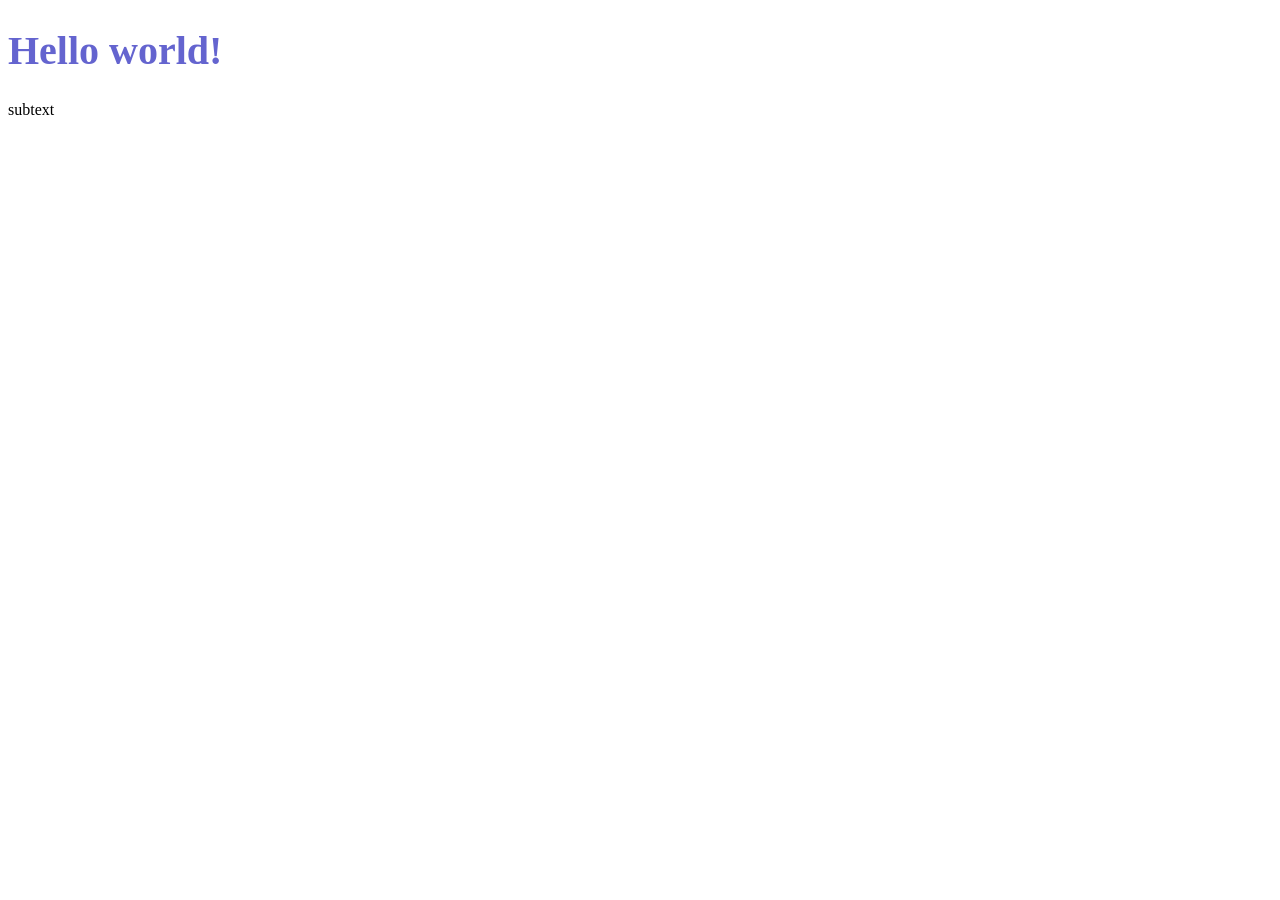
==== index.html @ 81e4112a "initial add index.html add style.css" ====
<!DOCTYPE html>
<html lang="en">
<head>
    <meta charset="UTF-8">
    <meta name="viewport" content="width=device-width, initial-scale=1.0">
    <title>creative code projects</title>
    <link rel="stylesheet" href="style.css">
</head>
<body>
    <h1>Hello world!</h1>
    <p>subtext</p>
</body>
</html>
---- style.css ----
h1 {
    font-size: 40px;
    color: rgb(100, 100, 207);
}
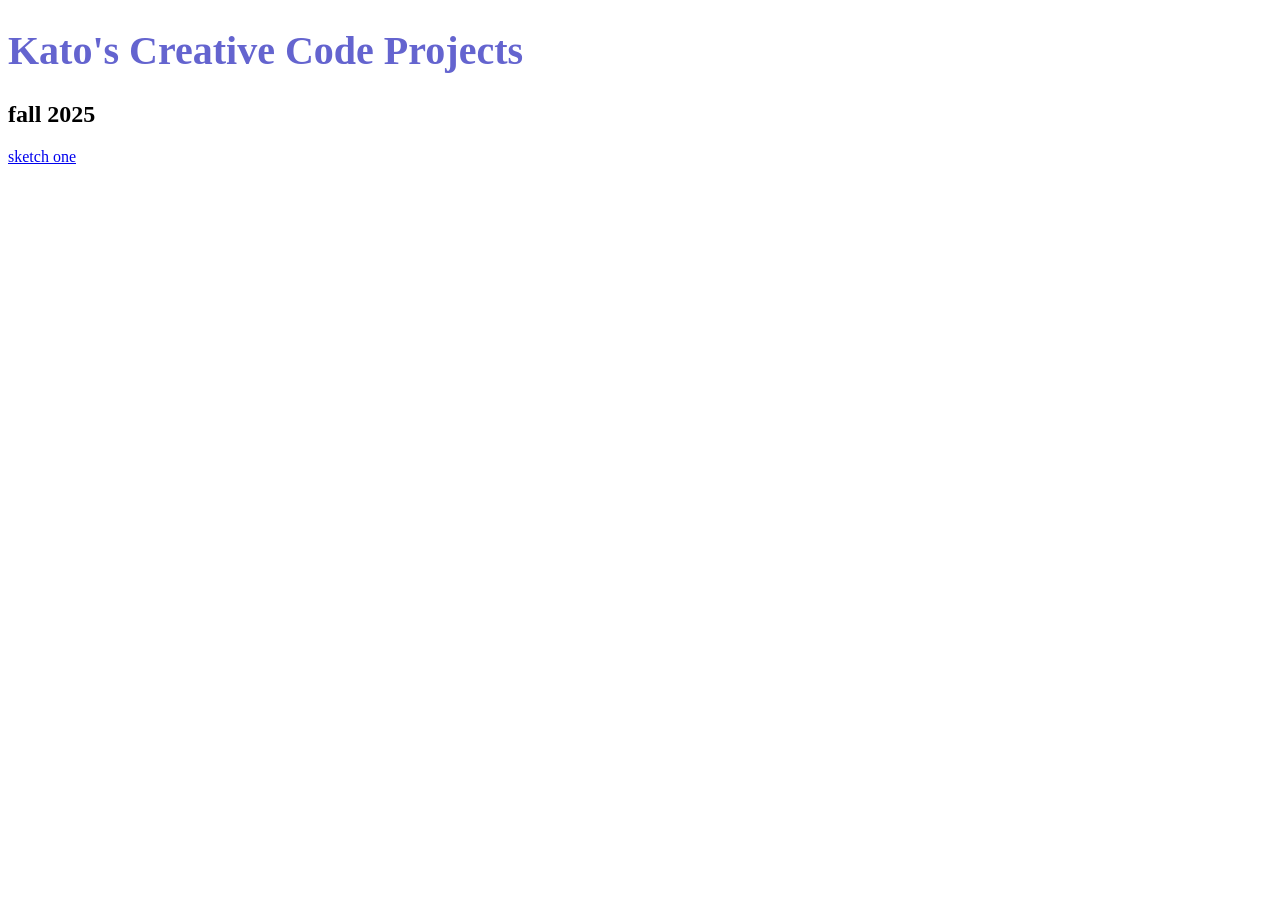
==== commit f8681f2f: "add p5 add p5 sketch to homepage" ====
--- a/index.html
+++ b/index.html
@@ -5,9 +5,13 @@
     <meta name="viewport" content="width=device-width, initial-scale=1.0">
     <title>creative code projects</title>
     <link rel="stylesheet" href="style.css">
+    <script src="p5.js"></script>
 </head>
 <body>
-    <h1>Hello world!</h1>
-    <p>subtext</p>
+    <h1>Kato's Creative Code Projects</h1>
+    <h2>fall 2025</h2>
+    <a href="sketch-1.1/index.html">sketch one</a>
+
+    <script src="sketch.js"></script>
 </body>
 </html>
--- a/style.css
+++ b/style.css
@@ -1,4 +1,12 @@
+canvas{
+    position: fixed;
+    left: 0;
+    top: 0;
+    z-index: -1;
+    /* fullscreen canvas behind other stuff */
+}
+
 h1 {
     font-size: 40px;
     color: rgb(100, 100, 207);
-}
+}
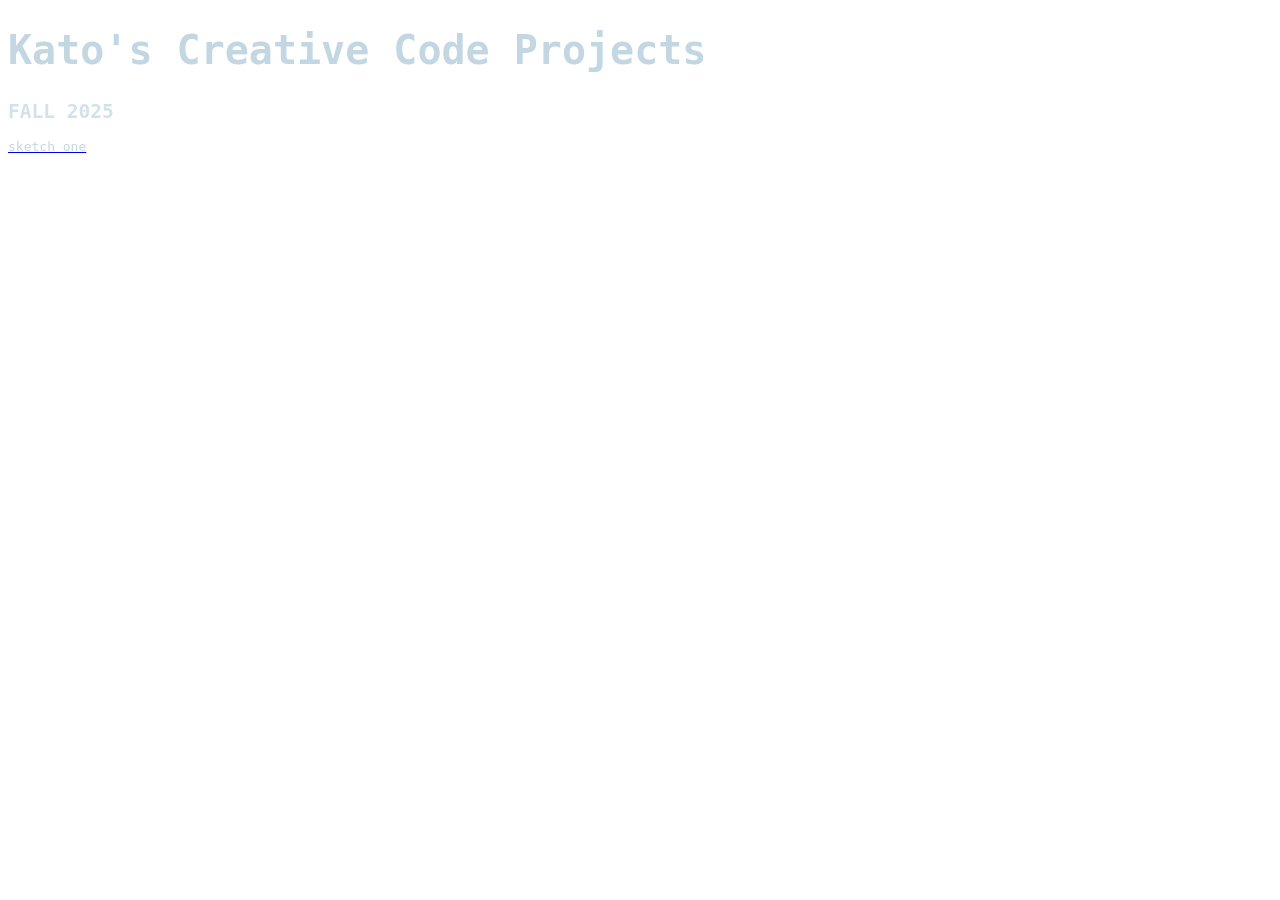
==== commit 312d1029: "add noise grid edited p5 background edited css fonts" ====
--- a/index.html
+++ b/index.html
@@ -9,8 +9,10 @@
 </head>
 <body>
     <h1>Kato's Creative Code Projects</h1>
-    <h2>fall 2025</h2>
-    <a href="sketch-1.1/index.html">sketch one</a>
+    <h2>FALL 2025</h2>
+    <a href="sketch-1.1/index.html">
+        <p>sketch one</p>
+    </a>
 
     <script src="sketch.js"></script>
 </body>
--- a/style.css
+++ b/style.css
@@ -7,6 +7,15 @@
 }
 
 h1 {
+    font-family: monospace;
     font-size: 40px;
-    color: rgb(100, 100, 207);
+    color: rgb(194, 215, 226);
+}
+h2 {
+    font-family: monospace;
+    color: rgba(194, 215, 226, 0.735);
+}
+p {
+    font-family: monospace;
+    color: rgb(194, 215, 226);
 }
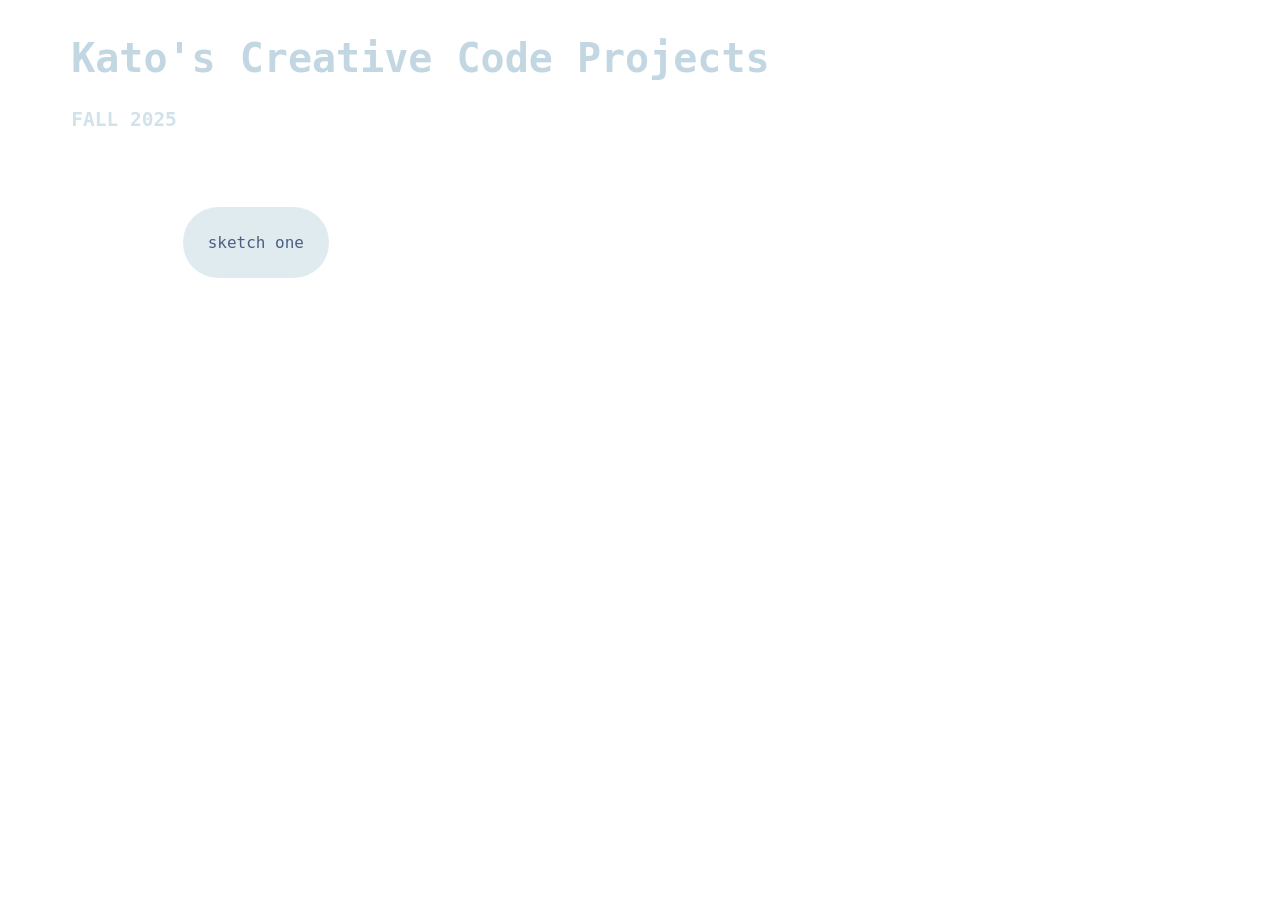
==== commit e1999b09: "add button improve formatting (add/edit css classes) add css buttons/hover classes add 2nd noise gri" ====
--- a/index.html
+++ b/index.html
@@ -8,12 +8,18 @@
     <script src="p5.js"></script>
 </head>
 <body>
-    <h1>Kato's Creative Code Projects</h1>
-    <h2>FALL 2025</h2>
-    <a href="sketch-1.1/index.html">
-        <p>sketch one</p>
-    </a>
-
+    <div class="contain">
+        <h1>Kato's Creative Code Projects</h1>
+        <h2>FALL 2025</h2>
+        <div class="space"></div>
+        <div class="thirds">
+            <div class="button">
+                <a href="sketch-1.1/index.html">
+                <p>sketch one</p>
+                </a>
+            </div>
+        </div>
+    </div>
     <script src="sketch.js"></script>
 </body>
 </html>
--- a/style.css
+++ b/style.css
@@ -6,16 +6,90 @@
     /* fullscreen canvas behind other stuff */
 }
 
+.space {
+    width: 100%;
+    margin: auto;
+    margin-top: 1.75em;
+    border-top: 20px dotted rgba(194, 215, 226, 0);
+    margin-bottom: 1.75em;
+}
+
+.contain{
+    width: 90%;
+    margin: auto;
+    place-content: center;
+    text-align: left;
+    cursor: crosshair;
+}
+
+.thirds {
+    width: 100%;
+    display: grid;
+    text-align: center;
+    grid-template-columns: 1fr 1fr 1fr;
+    column-gap: 15px;
+    row-gap: 15px;
+    cursor: crosshair;
+}
+
+.button {
+    margin: auto;
+    display: flex;
+    justify-content: center;
+    gap: 15px;
+    margin-bottom: 2em;
+}
+
+.button a:link, .button a:visited {
+    border-radius: 35px;
+    background-color: rgba(194, 215, 226, 0.505);
+    padding: 10px 25px;
+    text-align: center;
+    text-decoration: none;
+    display: inline-block;
+    transition-duration: 0.25s;
+    font-family: monospace;
+    font-size: 16px;
+    color: rgb(75, 95, 130);
+    cursor: crosshair;
+}
+
+.button a:hover, .button a:active {
+    /* background-color: rgb(207, 229, 241, 0.505);
+    color: rgb(199, 0, 57); */
+    color: rgb(207, 229, 241);
+    background-color: rgb(199, 0, 57, 0.505);
+}
+
 h1 {
     font-family: monospace;
     font-size: 40px;
     color: rgb(194, 215, 226);
+    transition-duration: 0.25s;
 }
+h1:hover{
+    font-family: monospace;
+    font-size: 40px;
+    color: rgb(207, 229, 241);
+}
+
 h2 {
     font-family: monospace;
     color: rgba(194, 215, 226, 0.735);
+    transition-duration: 0.25s;
 }
-p {
+h2:hover{
     font-family: monospace;
+    color: rgb(207, 229, 241, 0.735);
+}
+
+/* p {
+    font-family: monospace;
+    font-size: 16px;
     color: rgb(194, 215, 226);
-}+    transition-duration: 0.25s;
+}
+p:hover{
+    font-family: monospace;
+    color: rgb(199, 0, 57);
+} */
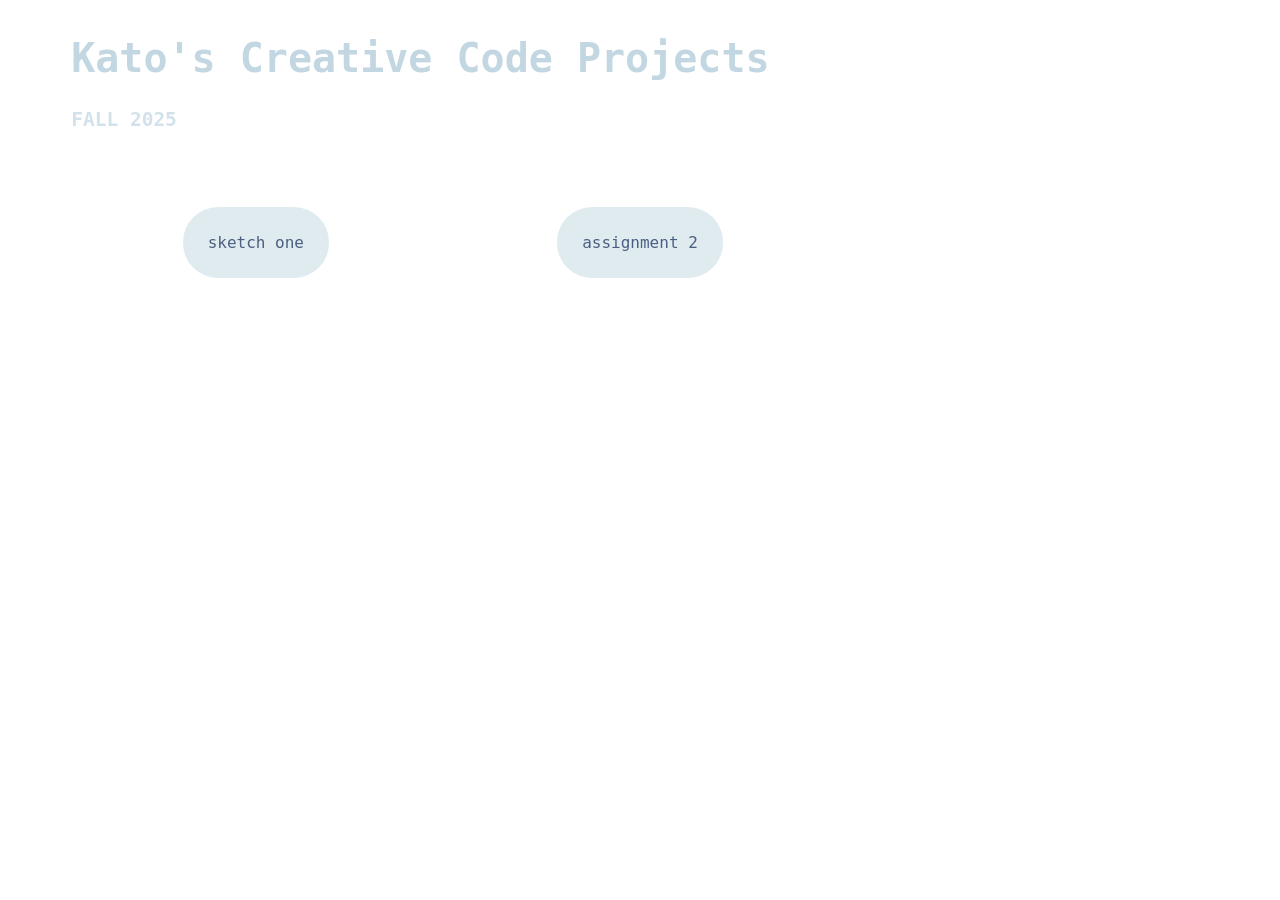
==== commit 1ac04893: "assignment2 add assignment 2 page, and corresponding css" ====
--- a/index.html
+++ b/index.html
@@ -18,6 +18,11 @@
                 <p>sketch one</p>
                 </a>
             </div>
+            <div class="button">
+                <a href="assignment2-iteration">
+                <p>assignment 2</p>
+                </a>
+            </div>
         </div>
     </div>
     <script src="sketch.js"></script>
--- a/style.css
+++ b/style.css
@@ -3,6 +3,7 @@
     left: 0;
     top: 0;
     z-index: -1;
+    cursor: crosshair;
     /* fullscreen canvas behind other stuff */
 }
 
@@ -12,6 +13,7 @@
     margin-top: 1.75em;
     border-top: 20px dotted rgba(194, 215, 226, 0);
     margin-bottom: 1.75em;
+    cursor: crosshair;
 }
 
 .contain{
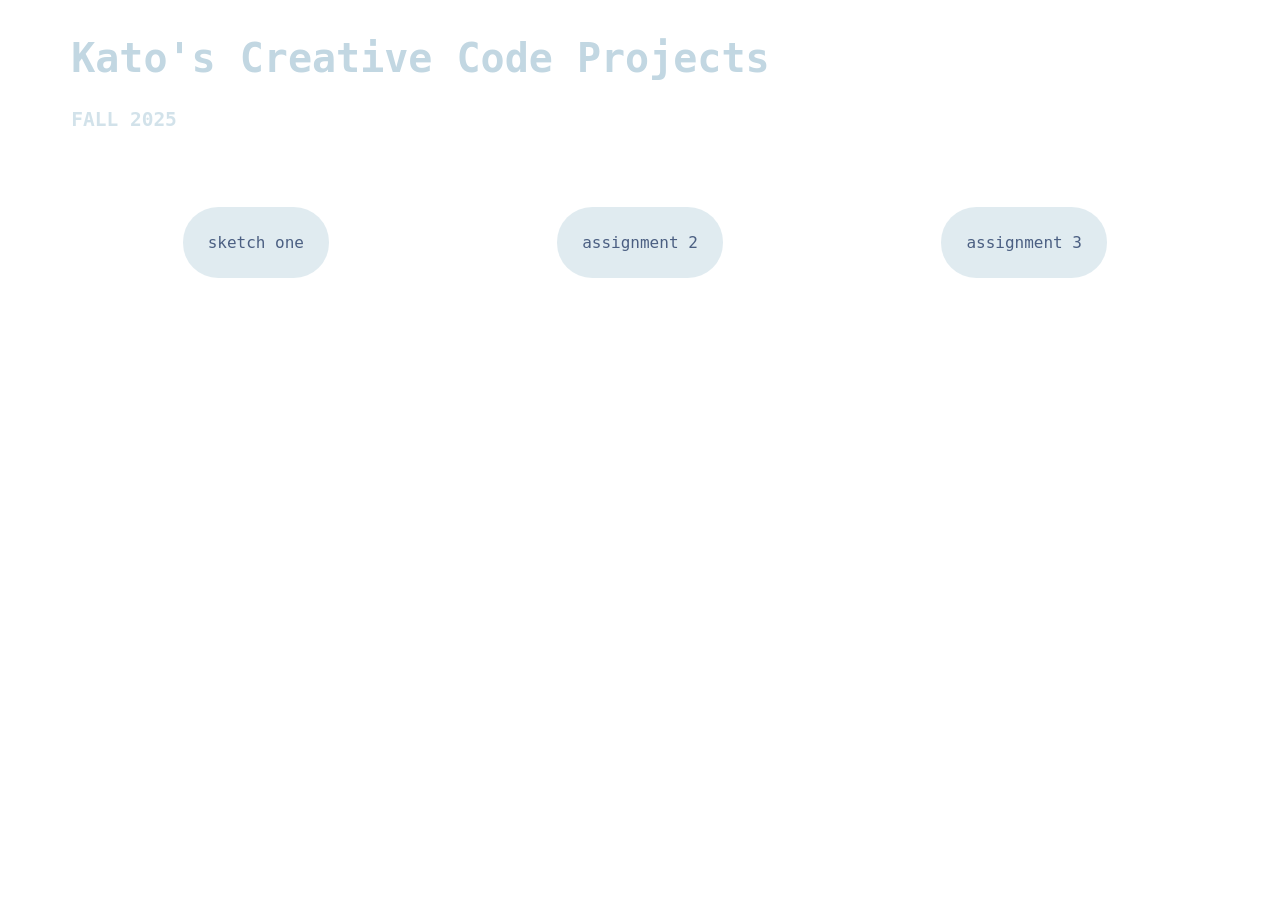
==== commit a8e9abd7: "assignment3 add assignment 3 page and sketches fixed link to homepage on subpages" ====
--- a/index.html
+++ b/index.html
@@ -14,13 +14,18 @@
         <div class="space"></div>
         <div class="thirds">
             <div class="button">
-                <a href="sketch-1.1/index.html">
+                <a href="sketch-1.1/">
                 <p>sketch one</p>
                 </a>
             </div>
             <div class="button">
-                <a href="assignment2-iteration">
+                <a href="assignment2/">
                 <p>assignment 2</p>
+                </a>
+            </div>
+            <div class="button">
+                <a href="assignment3/">
+                <p>assignment 3</p>
                 </a>
             </div>
         </div>
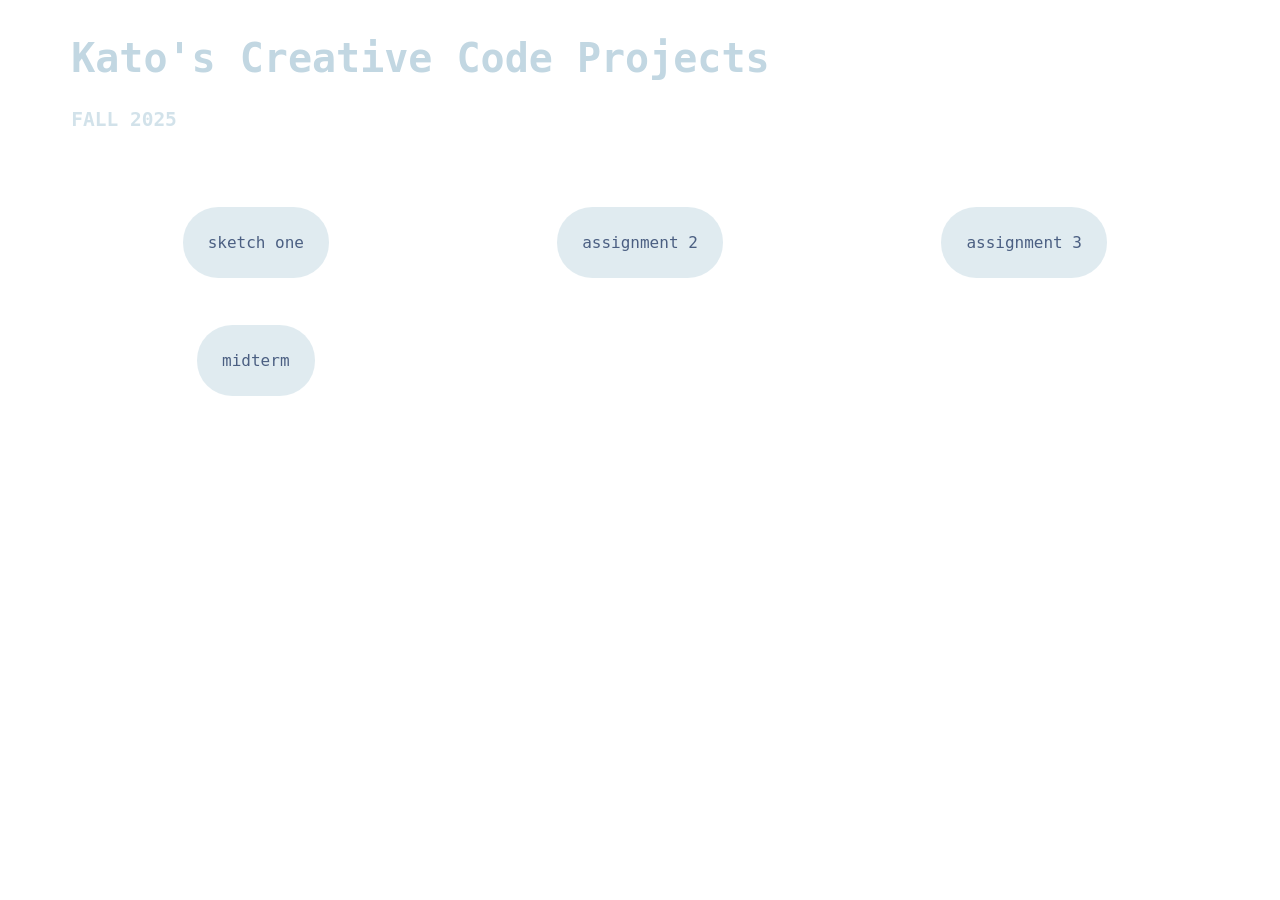
==== commit 35a4bda5: "midterm add midterm page/sketch" ====
--- a/index.html
+++ b/index.html
@@ -28,6 +28,11 @@
                 <p>assignment 3</p>
                 </a>
             </div>
+            <div class="button">
+                <a href="midterm/">
+                <p>midterm</p>
+                </a>
+            </div>
         </div>
     </div>
     <script src="sketch.js"></script>
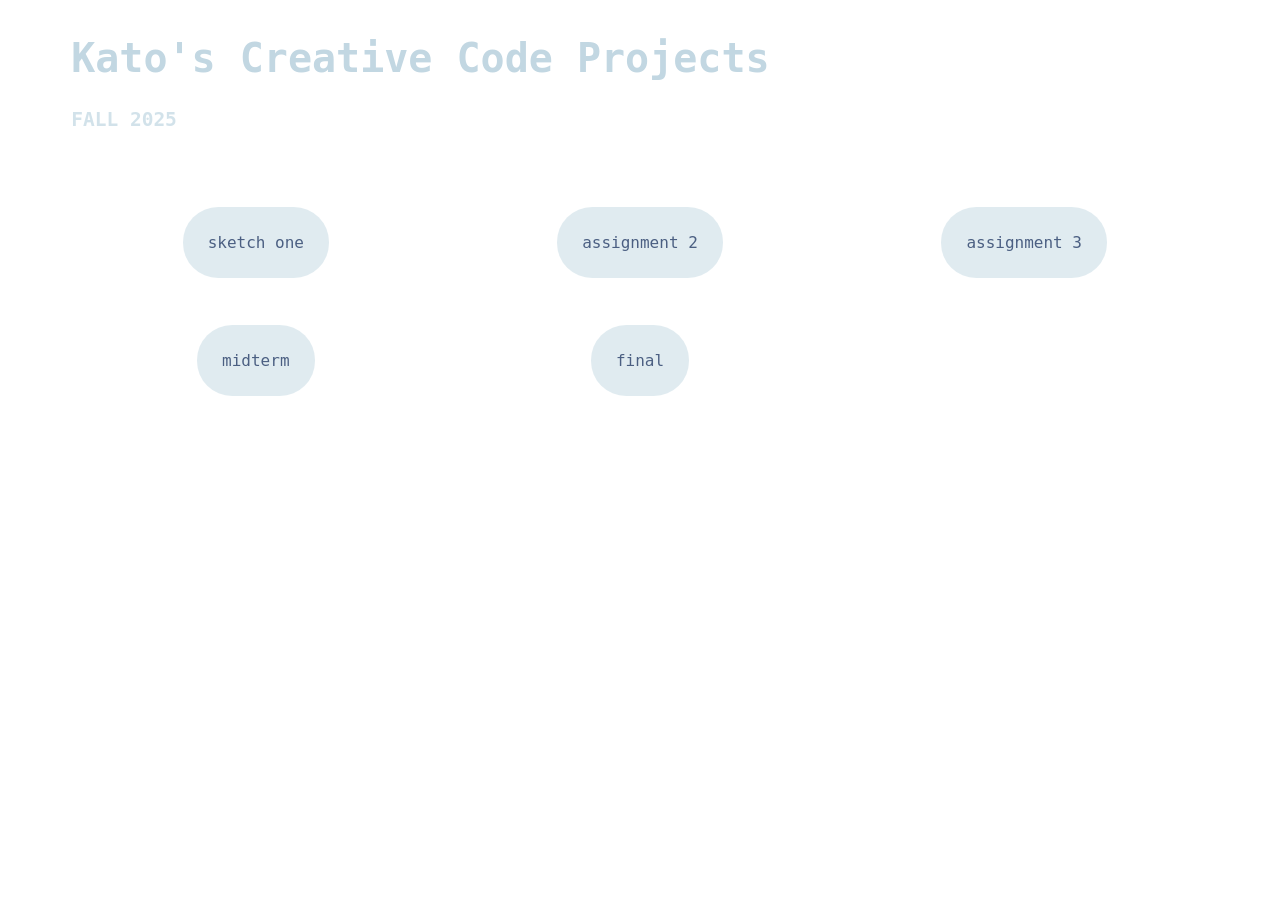
==== commit 3abfb15a: "added pages for final final homepage image to ascii image reducer" ====
--- a/index.html
+++ b/index.html
@@ -33,6 +33,11 @@
                 <p>midterm</p>
                 </a>
             </div>
+            <div class="button">
+                <a href="final/">
+                <p>final</p>
+                </a>
+            </div>
         </div>
     </div>
     <script src="sketch.js"></script>
